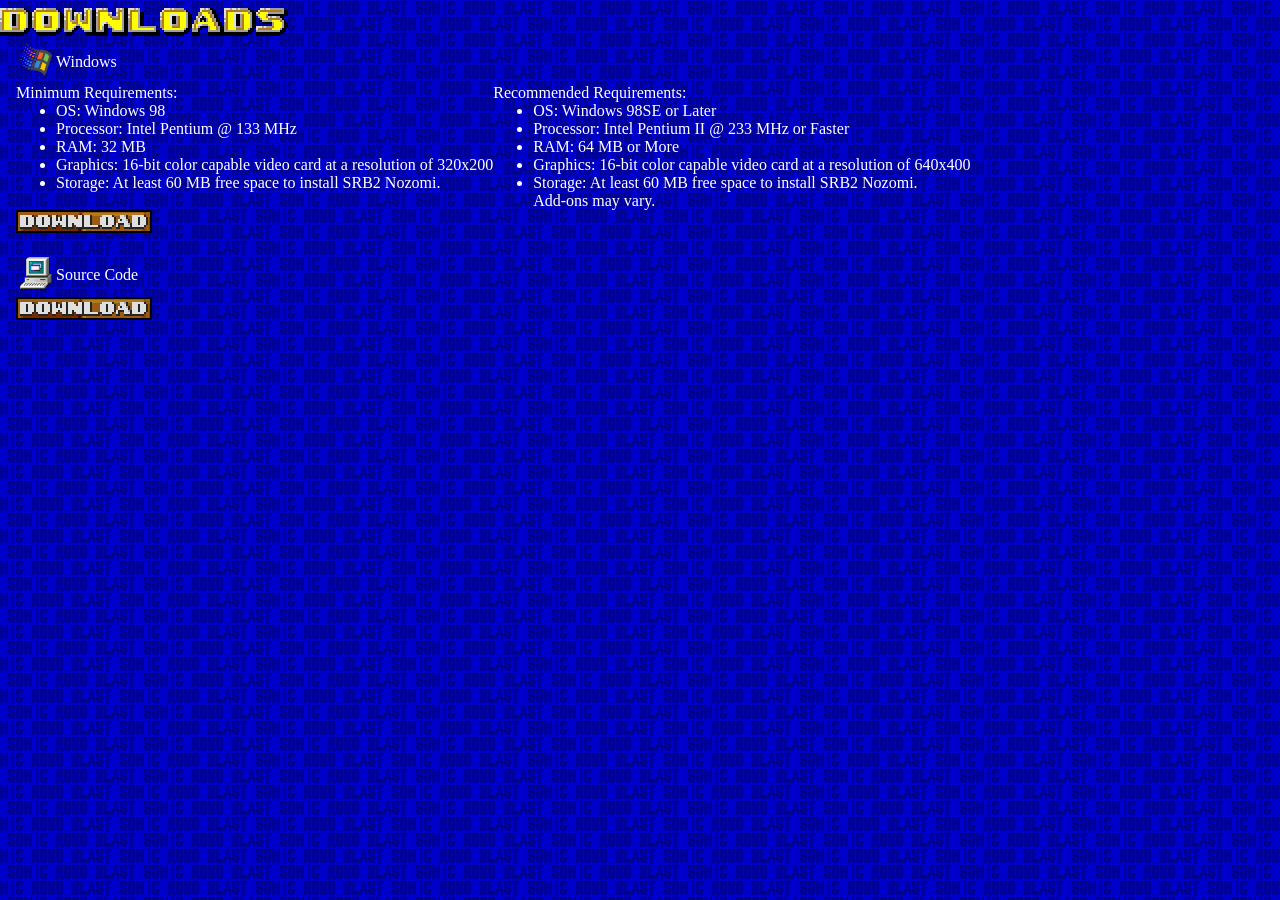
==== download.html @ 598335de "Push!" ====
<html>
	<head>
		<style>
			.downloads {
				display: block;
			}
		
			.main {
				color: white;
				display: block;
				margin-left: 0;
			}
			
			p {
				margin: 0;
			}
			
			div.downloads {
				width: 100%;
				margin: 16px;
				margin-top: 4px;
				margin-bottom: 24px;
			}
			
			div.logo {
				width: 32px;
				height: 32px;
				display: flex;
				margin-bottom: 8px;
				align-items: center;
			}
			
			div.requirements {
				display: flex;
			}
			
			img.logo {
				width: 32px;
				height: 32px;
				margin: 4px;
			}
			
			p.logo {
				padding-top: 4px;
				min-width: 256px;
			}
			
			ul {
				margin: 0;
			}
			
			a img {
				background: url("images/GFZROCK.gif");
				border: 2px solid black;
				display: block;
				padding: 2px;
				padding-top: 3px;
			}
		</style>
		
		<link rel="stylesheet" href="style.css">
	</head>

	<body class="main">
		<div>
			<img class="downloads" src="images/DOWNLOADS.gif">
		</div>
		
		<div class="downloads"> <!-- Windows -->
			<div class="logo">
				<img class="logo" src="images/WINDOWS.gif" />
				<p class="logo">Windows</p>
			</div>
			
			<div class="requirements">
				<div class="min-requirements">
					<p>Minimum Requirements:</P>
					
					<ul>
						<li>OS: Windows 98</li>
						<li>Processor: Intel Pentium @ 133 MHz</li>
						<li>RAM: 32 MB</li>
						<li>Graphics: 16-bit color capable video card at a resolution of 320x200</li>
						<li>Storage: At least 60 MB free space to install SRB2 Nozomi.</li>
					</ul>
				</div>
				
				<div class="rec-requirements">
					<p>Recommended Requirements:</P>
					
					<ul>
						<li>OS: Windows 98SE or Later</li>
						<li>Processor: Intel Pentium II @ 233 MHz or Faster</li>
						<li>RAM: 64 MB or More</li>
						<li>Graphics: 16-bit color capable video card at a resolution of 640x400</li>
						<li>Storage: At least 60 MB free space to install SRB2 Nozomi.<br>Add-ons may vary.</li>
					</ul>
				</div>
			</div>
			
			<a href="downloads/srb2win-nozomi_v14.zip"><img src="images/DOWNLOAD.gif" /></a>
		</div>
		
		<div class="downloads"> <!-- Source -->
			<div class="logo">
				<img class="logo" src="images/COMPUTER.gif" />
				<p class="logo">Source Code</p>
			</div>
			
			<a href="downloads/srb2win-nozomi_v14.zip"><img src="images/DOWNLOAD.gif" /></a>
		</div>
	</body>
</html>
---- style.css ----
body {
	background-image: url("images/SRB2BACK.gif");
}
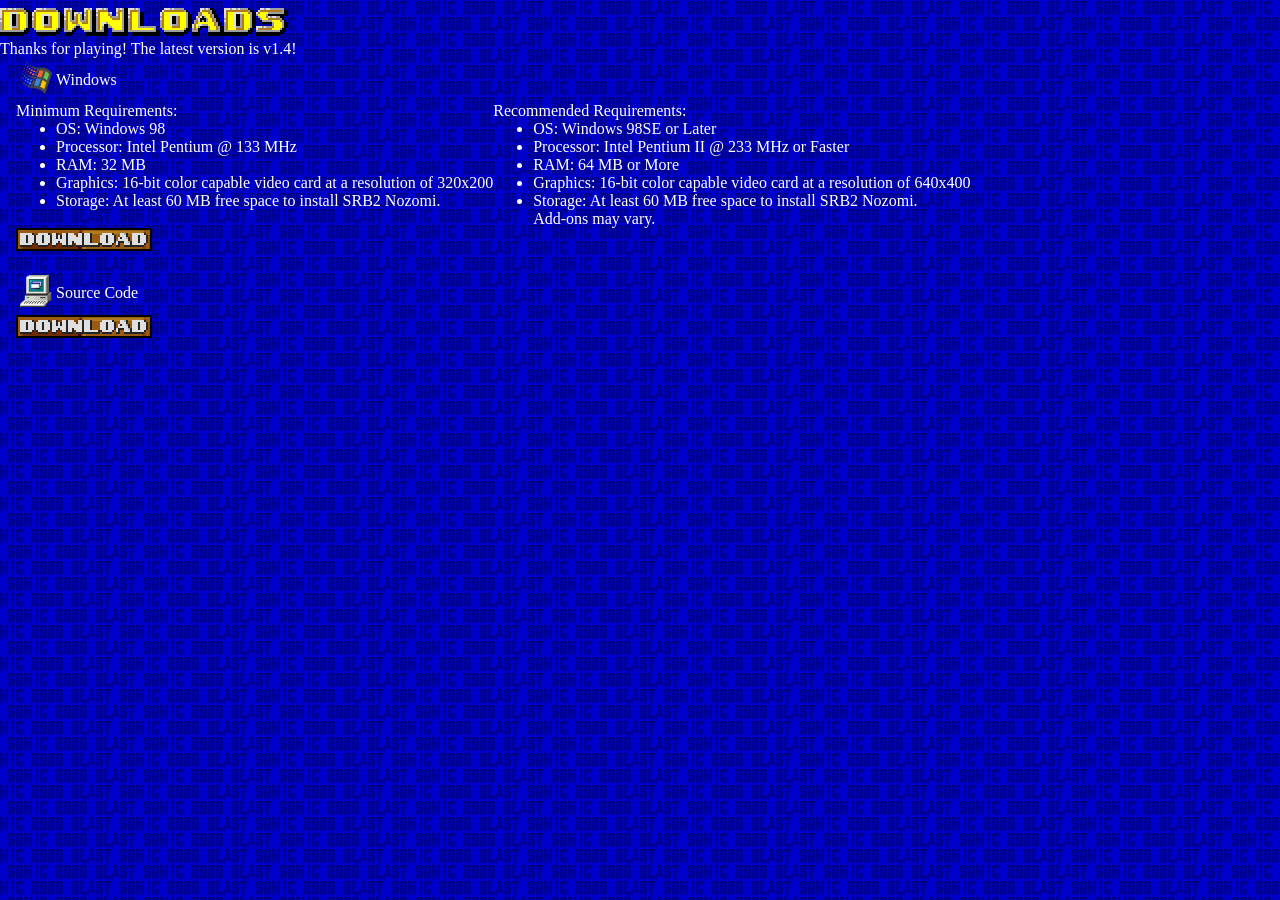
==== commit ec397cb5: "sarby20ya" ====
--- a/download.html
+++ b/download.html
@@ -64,6 +64,7 @@
 	<body class="main">
 		<div>
 			<img class="downloads" src="images/DOWNLOADS.gif">
+			<p>Thanks for playing! The latest version is v1.4!</p>
 		</div>
 		
 		<div class="downloads"> <!-- Windows -->
@@ -107,7 +108,7 @@
 				<p class="logo">Source Code</p>
 			</div>
 			
-			<a href="downloads/srb2win-nozomi_v14.zip"><img src="images/DOWNLOAD.gif" /></a>
+			<a href="downloads/srb2src-nozomi_v14.zip"><img src="images/DOWNLOAD.gif" /></a>
 		</div>
 	</body>
-</html>+</html>
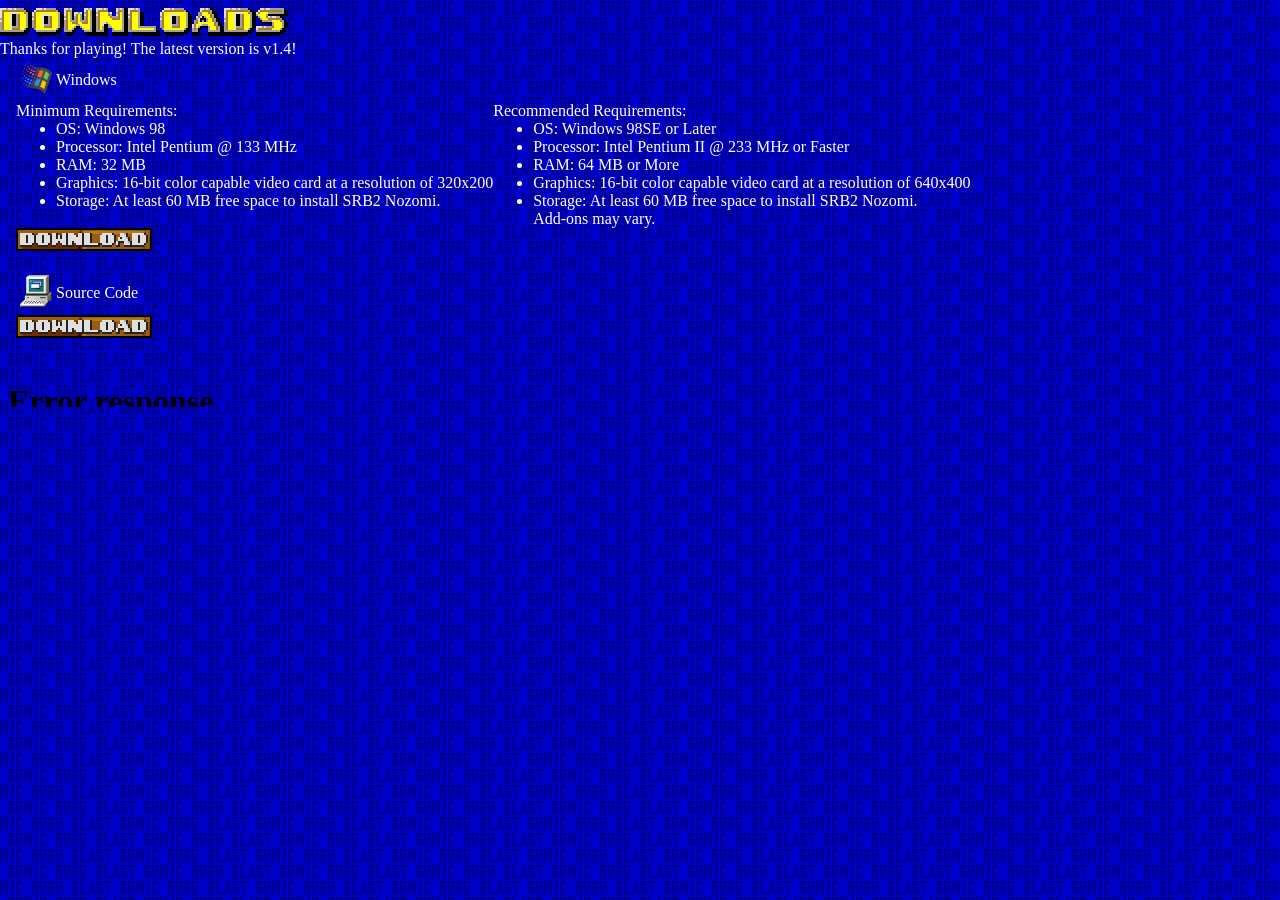
==== commit 2bc176bb: "m m" ====
--- a/download.html
+++ b/download.html
@@ -110,5 +110,7 @@
 			
 			<a href="downloads/srb2src-nozomi_v14.zip"><img src="images/DOWNLOAD.gif" /></a>
 		</div>
+
+		<embed src="jam_2.mp3" type="audio/mpeg" width="300" height="45" autostart="true" loop="true">
 	</body>
 </html>
